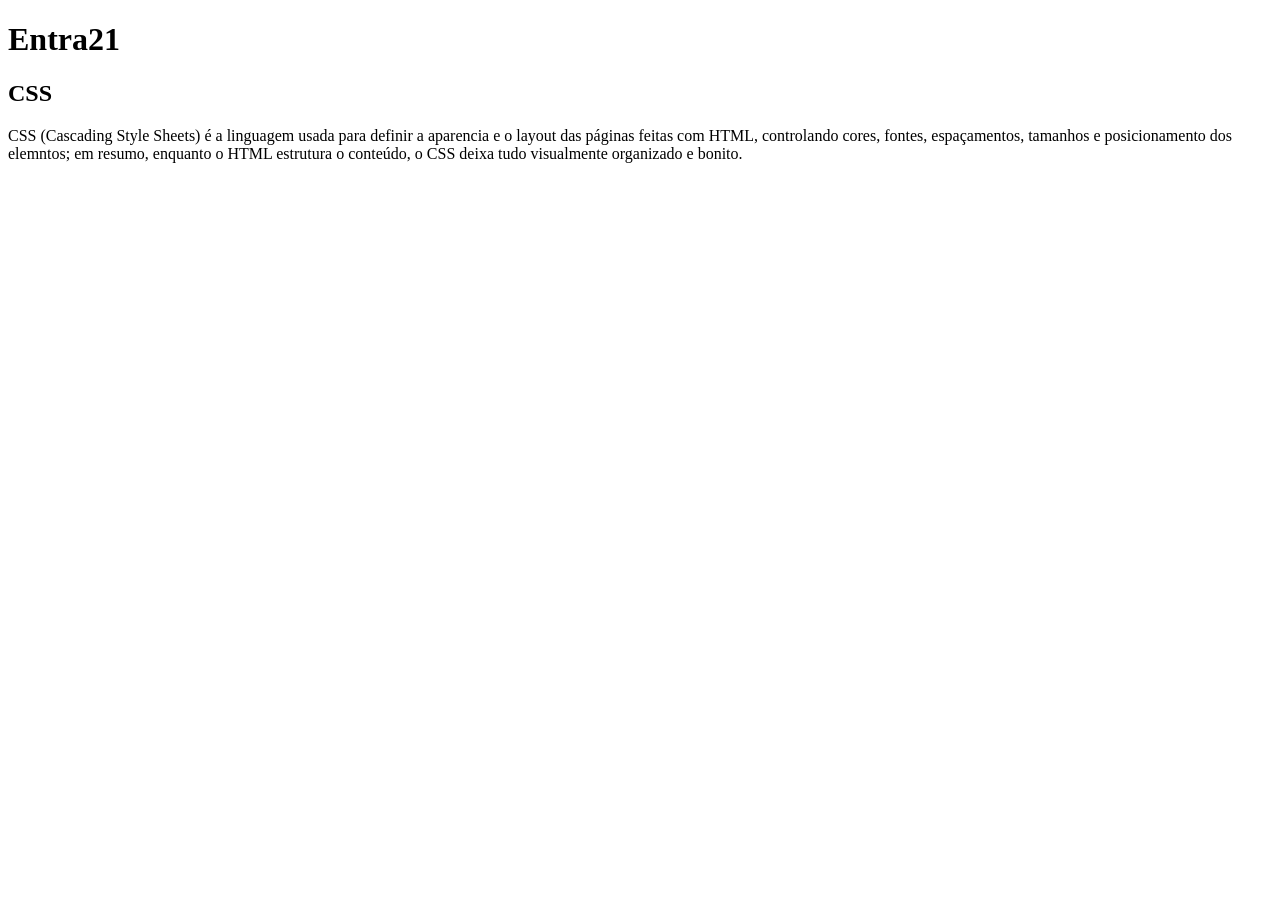
==== css.html @ ad484357 "Add HTML files for CSS and JavaScript topics" ====
<!DOCTYPE html>
<html>
    <head>
        <title>CSS - Entra21</title>
    </head>
    <body>
        <h1>Entra21</h1>
        <h2>CSS</h2>
        <p> CSS (Cascading Style Sheets) é a linguagem usada para definir a aparencia e o layout das páginas feitas com HTML, controlando cores, fontes, espaçamentos, tamanhos e posicionamento dos elemntos; em resumo, enquanto o HTML estrutura o conteúdo, o CSS deixa tudo visualmente organizado e bonito.</p>
    </body>
</html>
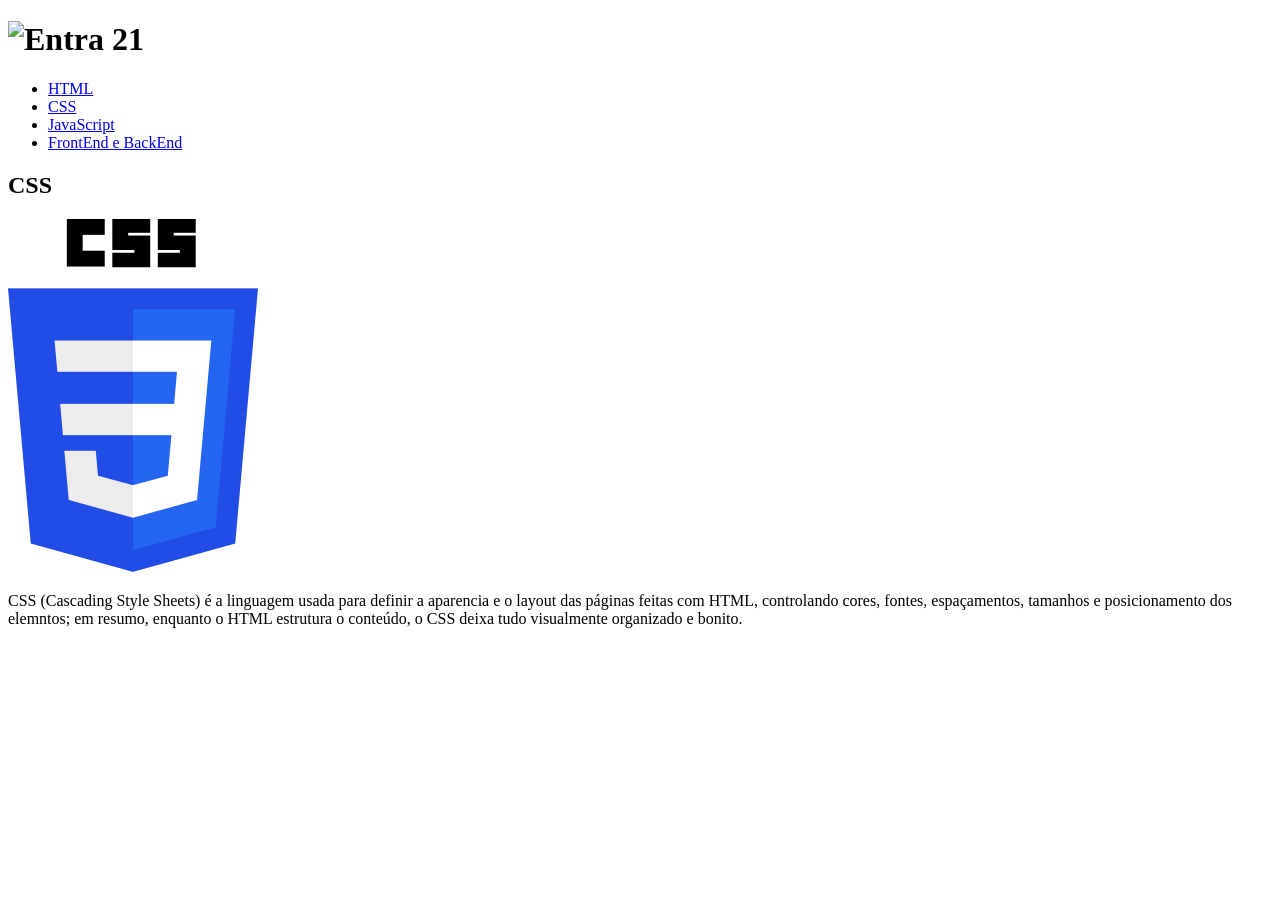
==== commit dede7f92: "aula HTML" ====
--- a/css.html
+++ b/css.html
@@ -4,8 +4,25 @@
         <title>CSS - Entra21</title>
     </head>
     <body>
-        <h1>Entra21</h1>
+         <h1>
+            <img src="https://cdn.sonicadigital.com.br/entra21/storage/settings/1/original-691cbe5cd50d1.png" alt="Entra 21" />
+        </h1>
+        <ul>
+            <li>
+                <a href="/html.html">HTML</a>
+            </li>
+            <li>
+                <a href="/css.html">CSS</a>
+            </li>
+            <li>
+                <a href="/java.html">JavaScript</a>
+            </li>
+            <li>
+                <a href="frontend_backend.html">FrontEnd e BackEnd</a>
+            </li>
+        </ul>
         <h2>CSS</h2>
+        <img src="/assets/img/css.png" alt="CSS Logo">
         <p> CSS (Cascading Style Sheets) é a linguagem usada para definir a aparencia e o layout das páginas feitas com HTML, controlando cores, fontes, espaçamentos, tamanhos e posicionamento dos elemntos; em resumo, enquanto o HTML estrutura o conteúdo, o CSS deixa tudo visualmente organizado e bonito.</p>
     </body>
 </html>
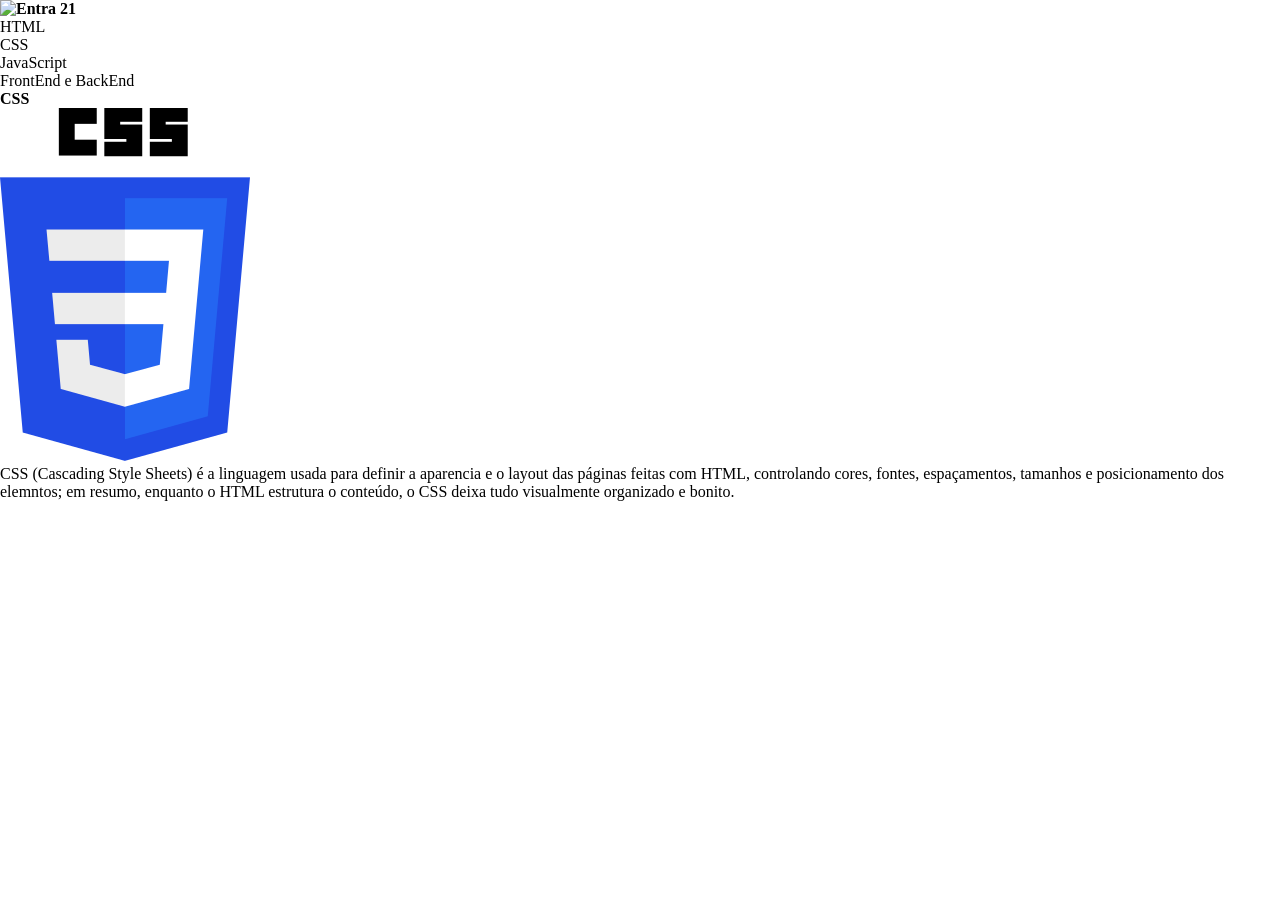
==== commit 90b6d4a4: "exercicios novos" ====
--- a/css.html
+++ b/css.html
@@ -2,6 +2,7 @@
 <html>
     <head>
         <title>CSS - Entra21</title>
+        <link rel="stylesheet" href="/assets/css/styles.css">
     </head>
     <body>
          <h1>
--- a/assets/css/styles.css
+++ b/assets/css/styles.css
@@ -0,0 +1,36 @@
+*{
+    padding: 0;
+    margin: 0;
+    list-style: none;
+    text-decoration: none;
+    color: #000;
+    font-size: 1rem;
+}
+
+/* CABEÇALHO PRINCIPAL */
+.main-header {
+    background-color: rgb(220, 255, 251);
+    display: flex;
+    padding: 20px 40px;
+    justify-content: space-between;
+    align-items: center;
+}
+
+.main-header img{
+    width: 250px;
+   
+}
+
+.main-header ul{
+    display: flex;
+    padding: 20px;
+    gap: 20px;
+}
+/* CONTEUDO PRINCIPAL */
+.main-content{
+   
+}
+/* RODAPE PRINCIPAL */
+.main-footer{
+   
+}
